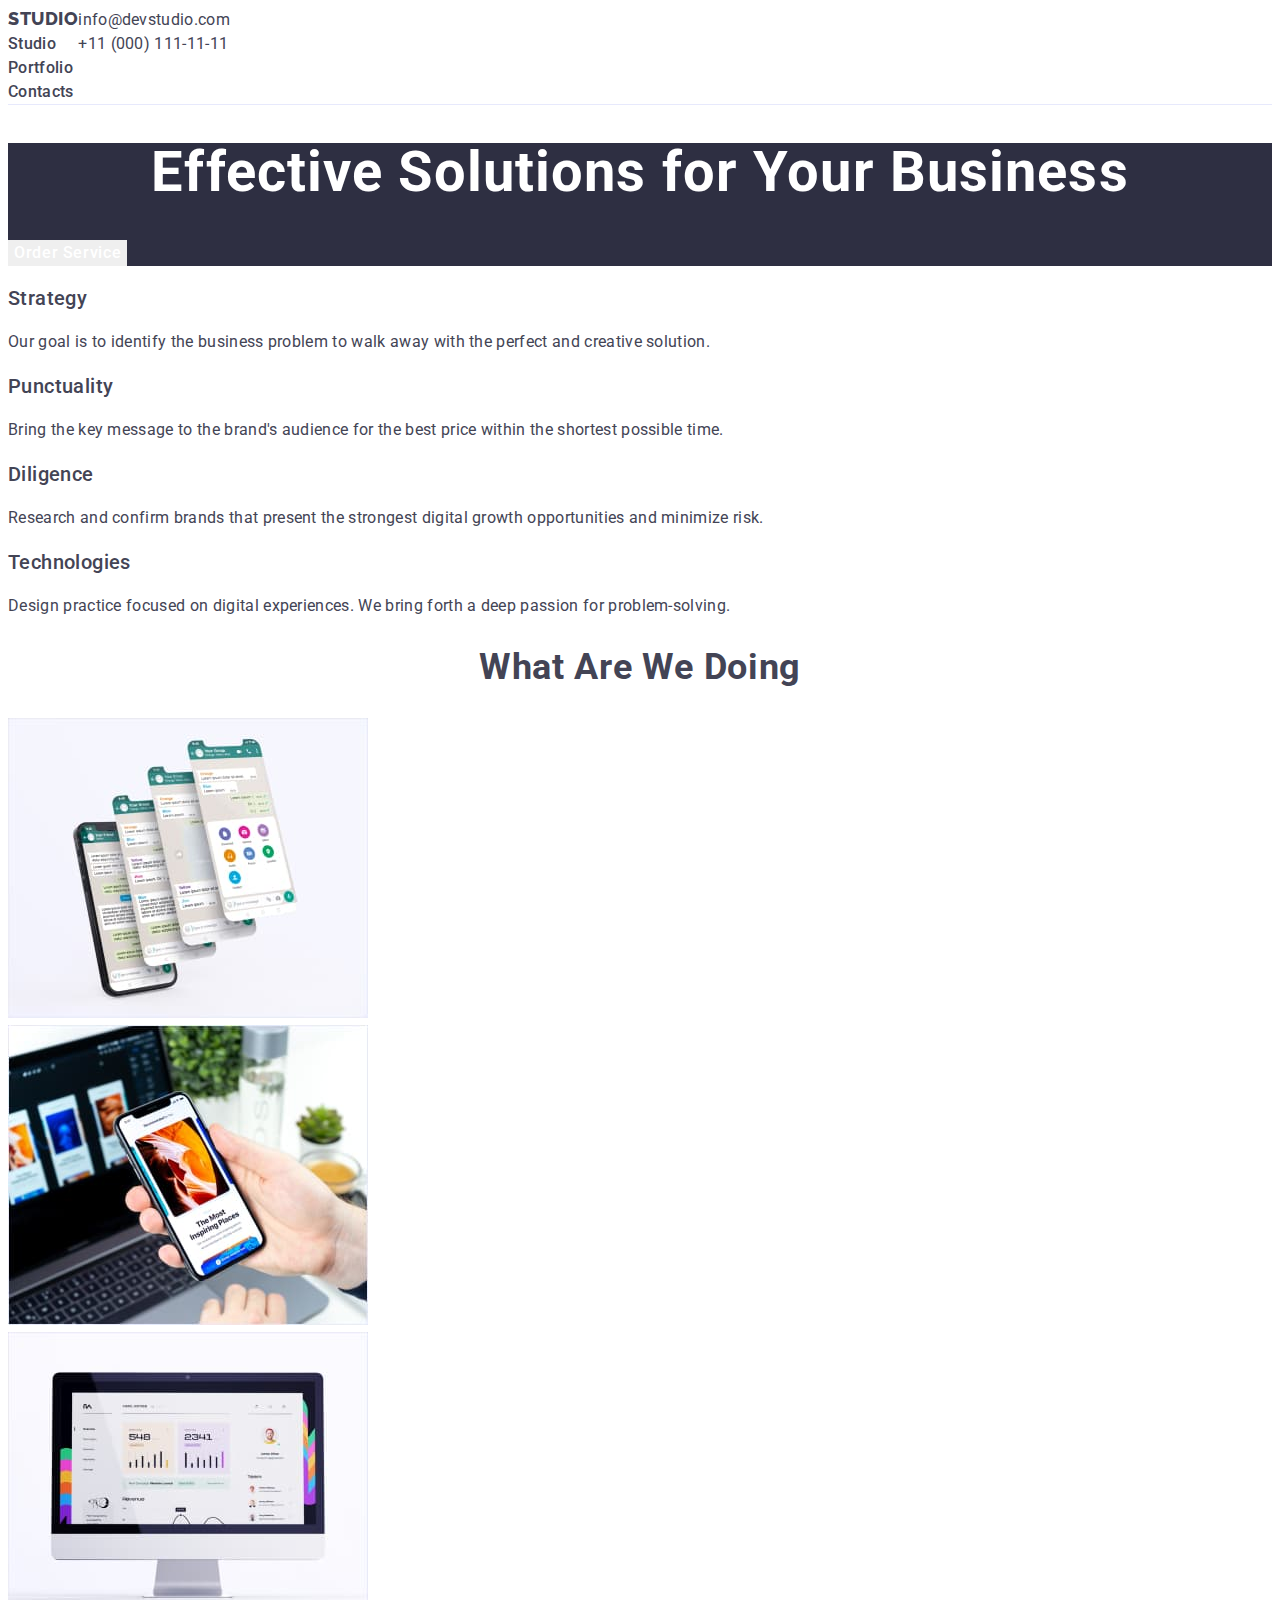
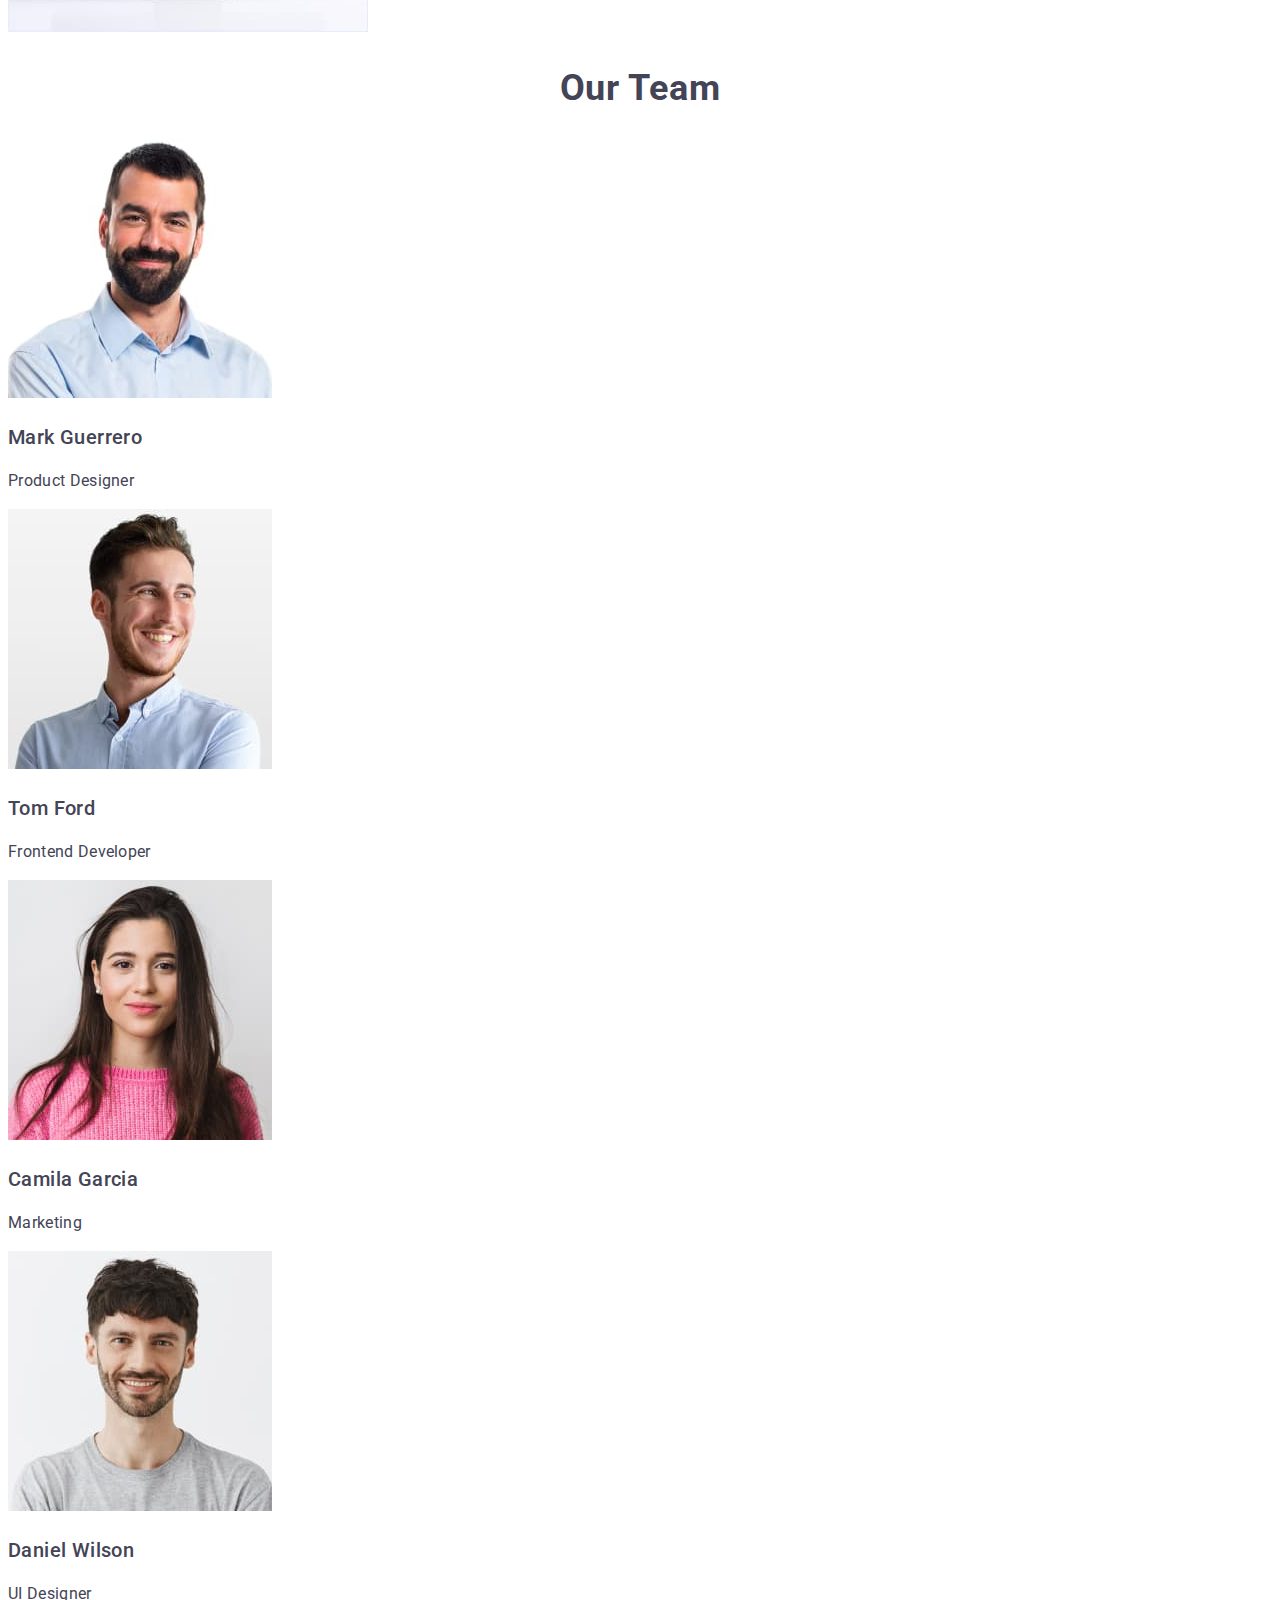
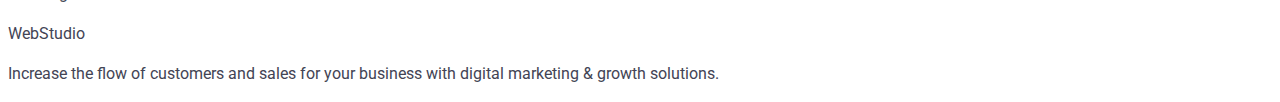
==== index.html @ 2e44ddbb "Update index.html" ====
<!DOCTYPE html>
<html lang="en">
<head>
    <meta charset="UTF-8">
    <meta http-equiv="X-UA-Compatible" content="IE=edge">
    <meta name="viewport" content="width=device-width, initial-scale=1.0">
    <title>Студія</title>
    <link rel="preconnect" href="https://fonts.googleapis.com">
    <link rel="preconnect" href="https://fonts.gstatic.com" crossorigin>
    <link href="https://fonts.googleapis.com/css2?family=Raleway:wght@800&display=swap" rel="stylesheet">
    <link href="https://fonts.googleapis.com/css2?family=Roboto:wght@400;500;700;900&display=swap" rel="stylesheet">
    <link rel="stylesheet" type="text/css" href="css/styles.css">
</head>
<body>
    <header>
        <nav>
            <a class="site-logotype link" href="./index.html">
                <span class="studio">Studio</span>
            </a>
            <ul class="list">
                <li>
                    <a class="menu-link link" href="./index.html">Studio</a>
                </li>
                <li>
                    <a class="menu-link link" href="./portfolio.html">Portfolio</a>
                </li>
                <li>
                    <a class="menu-link link" href="">Contacts</a>
                </li>
            </ul>
        </nav>
        <address class="address-menu">
            <ul class="list">
                <li>
                    <a class="address-link link" href="mailto:info@devstudio.com">info@devstudio.com</a>
                </li>
                <li>
                    <a class="address-link link" href="tel:+110001111111">+11 (000) 111-11-11</a>
                </li>
            </ul>
        </address>
    </header>
    <main>
        <section class="top-banner">
            <h1 class="banner-title">Effective Solutions for Your Business</h1>
            <button class="banner-btn" type="button">
                Order Service
            </button>
        </section>
        <section>
            <h2 class="hidden-title" hidden>features</h2>
            <ul class="list">
                <li>
                    <h3 class="main-title-h3">Strategy</h3>
                    <p class="main-p">Our goal is to identify the business
                        problem to walk away with the perfect and creative solution.</p>
                </li>
                <li>
                    <h3 class="main-title-h3">Punctuality</h3>
                    <p class="main-p">Bring the key message to the brand's audience for the best price
                        within the shortest possible time.</p>
                </li>
                <li>
                    <h3 class="main-title-h3">Diligence</h3>
                    <p class="main-p">Research and confirm brands that present the strongest digital growth
                        opportunities and minimize risk.</p>
                </li>
                <li>
                    <h3 class="main-title-h3">Technologies</h3>
                    <p class="main-p">Design practice focused on digital experiences.
                        We bring forth a deep passion for problem-solving.</p>
                </li>
            </ul>
        </section>
        <section>
            <h2 class="main-title">What are we doing</h2>
            <ul class="list">
                <li>
                    <img src="./images/rectangle.jpg" alt="Computer" width=360 height=300>
                </li>
                <li>
                    <img src="./images/rectangle2.jpg" alt="Mobiles" width=360 height=300>
                </li>
                <li>
                    <img src="./images/rectangle3.jpg" alt="Devices" width=360 height=300>
                </li>
            </ul>
        </section>
        <section>
            <h2 class="main-title">Our Team</h2>
            <ul class="list">
                <li>
                    <img alt="Team Member" src="./images/member.jpg" height=260 width=264>
                        <h3 class="main-title-h3">Mark Guerrero</h3>
                        <p class="main-p">Product Designer</p>
                </li>
                <li>
                    <img alt="Team Member" src="./images/member2.jpg" height=260 width=264>
                        <h3 class="main-title-h3">Tom Ford</h3>
                        <p class="main-p">Frontend Developer</p>
                </li>
                <li>
                    <img alt="Team Member" src="./images/member3.jpg" height=260 width=264>
                        <h3 class="main-title-h3">Camila Garcia</h3>
                        <p class="main-p">Marketing</p>
                </li>
                <li>
                    <img alt="Team Member" src="./images/member4.jpg" height=260 width=264>
                        <h3 class="main-title-h3">Daniel Wilson</h3>
                        <p class="main-p">UI Designer</p>
                </li>
            </ul>
        </section>
    </main>
    <footer>
        <a href="./index.html">WebStudio</a>
        <p>Increase the flow of customers and sales for your business with digital marketing & growth solutions.</p>
    </footer>
</body>
</html>
---- css/styles.css ----
body {
    font-family: 'Roboto', sans-serif;
    color: #434455;
    background: #fff;
    font-size: 16px;
    line-height: 24px;
}
:root {
    --s-logotype: #4d5ae5;
}
:studio {
    --s-studio: #2e2f42;
}
.site-logotype {
    font-family: "Raleway", sans-serif;
    font-weight: 800;
    font-size: 18px;
    line-height: 1.17;
    letter-spacing: 0.03em;
    text-transform: uppercase;
    color: var(--s-logotype);
}
.address-menu {
    font-style: normal;
}
.address-link {
    letter-spacing: 0.02em;
}
.menu-link {
    font-weight: 500;
    font-size: 16px;
    line-height: 1.5;
    letter-spacing: 0.02em;
}
.menu-link:hover,  
.menu-link:focus,
.link:hover,
.link:focus {
    color: #404bbf;
}
.link {
    text-decoration: none;
    color: var(--s-studio);
}
.list {
    list-style: none;
}
header {
    width: 100%;
    display: flex;
    border-bottom: 1px solid #E7E9FC;
}
button {
    cursor: pointer;
    border: none;
    line-height: 24px;
    font-size: 16px;
}
ul {
    list-style-type: none;
    padding: 0;
    margin: 0;
}
a {
    text-decoration: none;
    color: inherit;
}
/* Index page */
.top-banner {
    background: #2E2F42;
}
.banner-title {
    font-size: 56px;
    line-height: 1.07;
    text-align: center;
    letter-spacing: 0.02em;
    color: #ffffff;
}
.banner-btn {
    font-family: "Roboto", sans-serif;
    font-weight: 500;
    letter-spacing: 0.04em;
    color: #ffffff;
}
.main-title-h3 {
    font-weight: 500;
    font-size: 20px;
    line-height: 1.2;
    letter-spacing: 0.02em;
}
.main-p {
    letter-spacing: 0.02em;
}
.main-title {
    font-size: 36px;
    line-height: 1.11;
    text-align: center;
    letter-spacing: 0.02em;
    text-transform: capitalize;
}
/* Index page css end*/

/* Profile page */
.button-filter-list {
    margin: 96px 0 72px;
    display: flex;
    flex-direction: row;
    justify-content: center;
    align-items: center;
}
.button-filter-list > li > .btn-filter {
    color: #4D5AE5;
    background: #F4F4FD;
    padding: 12px 24px;
    font-weight: 500;
    text-align: center;
    border: 1px solid #E7E9FC;
    border-radius: 4px;
    margin-right: 24px;
    font-family: "Roboto", sans-serif;
    font-weight: 500;
    font-size: 16px;
    line-height: 1.5;
    letter-spacing: 0.04em;
    cursor: pointer;
}
.button-filter > li > .btn-filter:hover,
.button-filter> li > .btn-filter:focus {
    background: #404BBF;
    color: #fff;
}
p {
    color: #434455;
}
.work-list-title {
    font-size: 20px;
    font-weight: 500;
    line-height: 1.2;
    letter-spacing: 0.02em;
}
.work-list {
    display: flex;
    flex-direction: row;
    justify-content: center;
    align-items: center;
    flex-wrap: wrap;
}
.work-list > a {
    border: 1px solid #E7E9FC;
    margin-right: 24px;
    margin-bottom: 48px;
    padding-bottom: 32px;
}
.work-list > li > a > img {
    margin-bottom: 32px;
}
.work-list > li > a > .work-list-p {
    margin: 0;
    padding-left: 16px;
}
.work-list > li > a > .work-list-title {
    margin: 0 0 8px 0;
    padding-left: 16px;
}
.work-list-p {
    font-size: 16px;
    line-height: 1.5;
    letter-spacing: 0.02em;
}
/* Profile page css end */
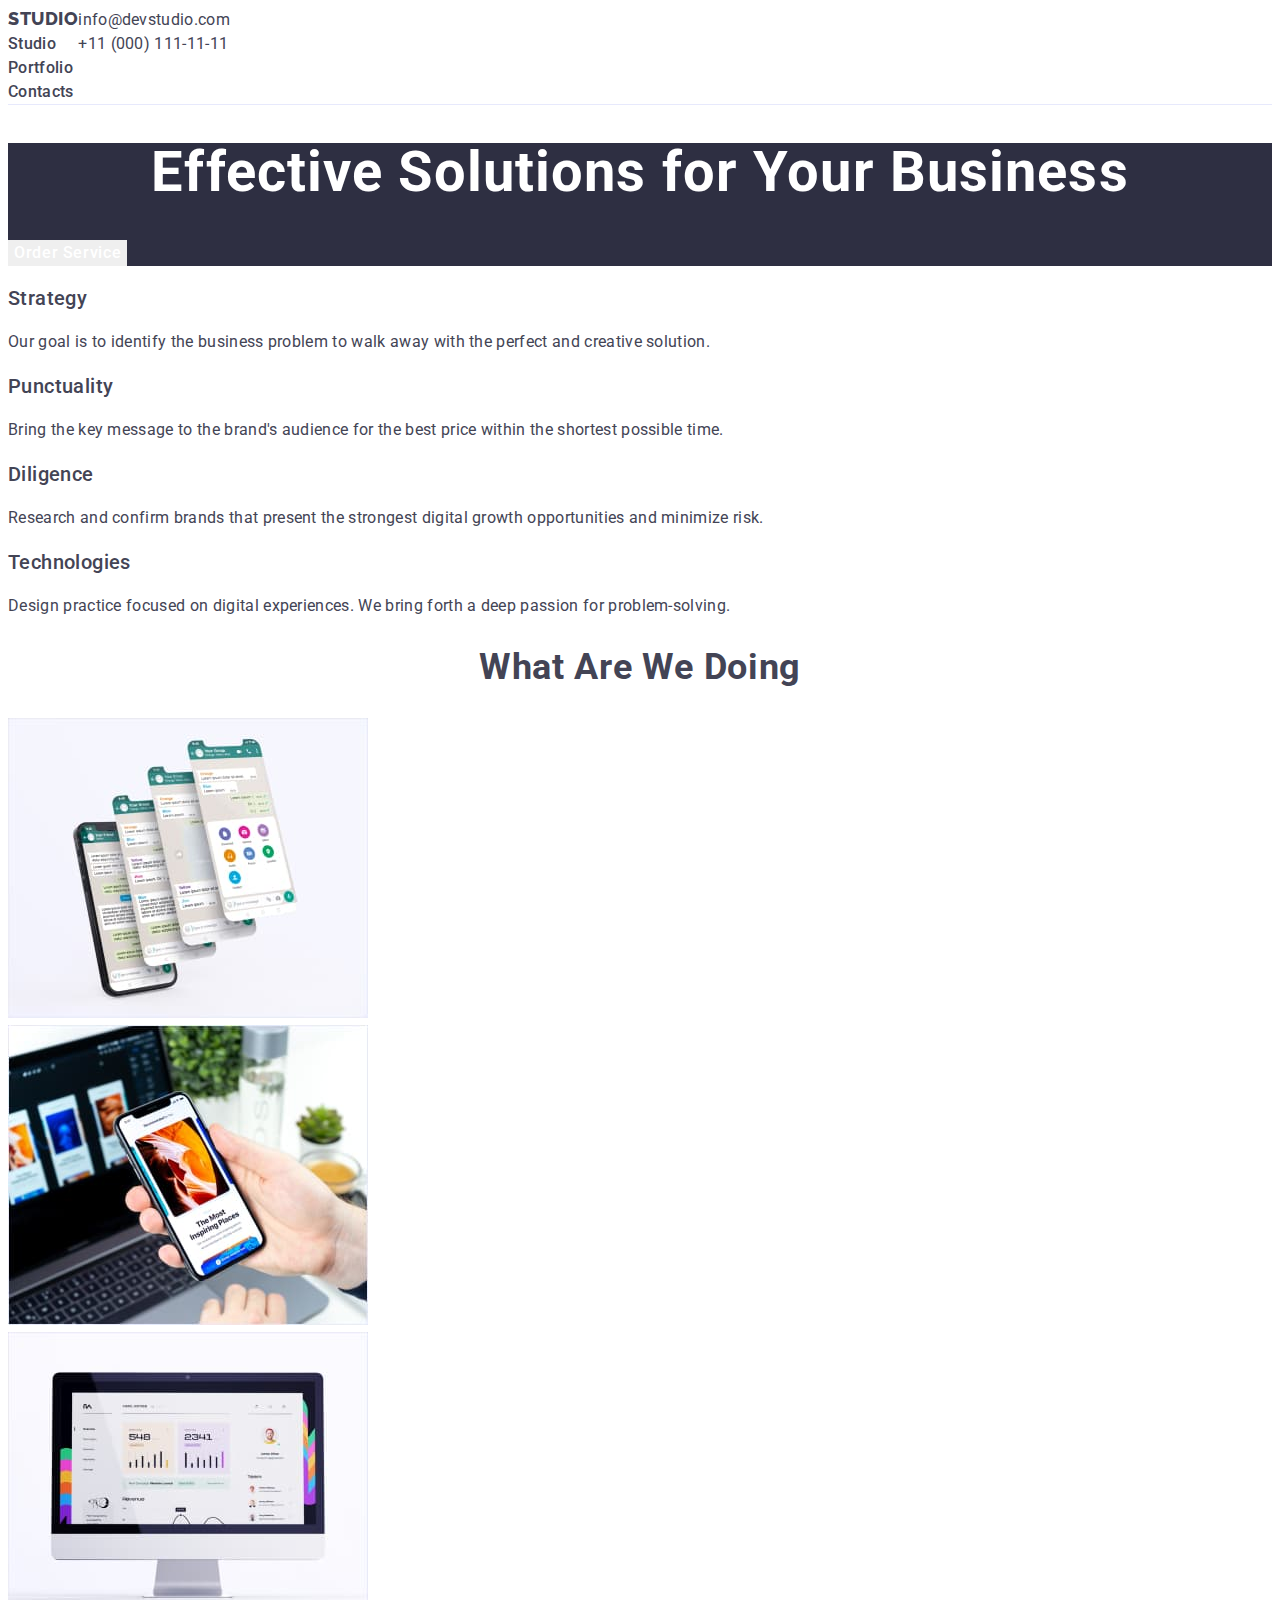
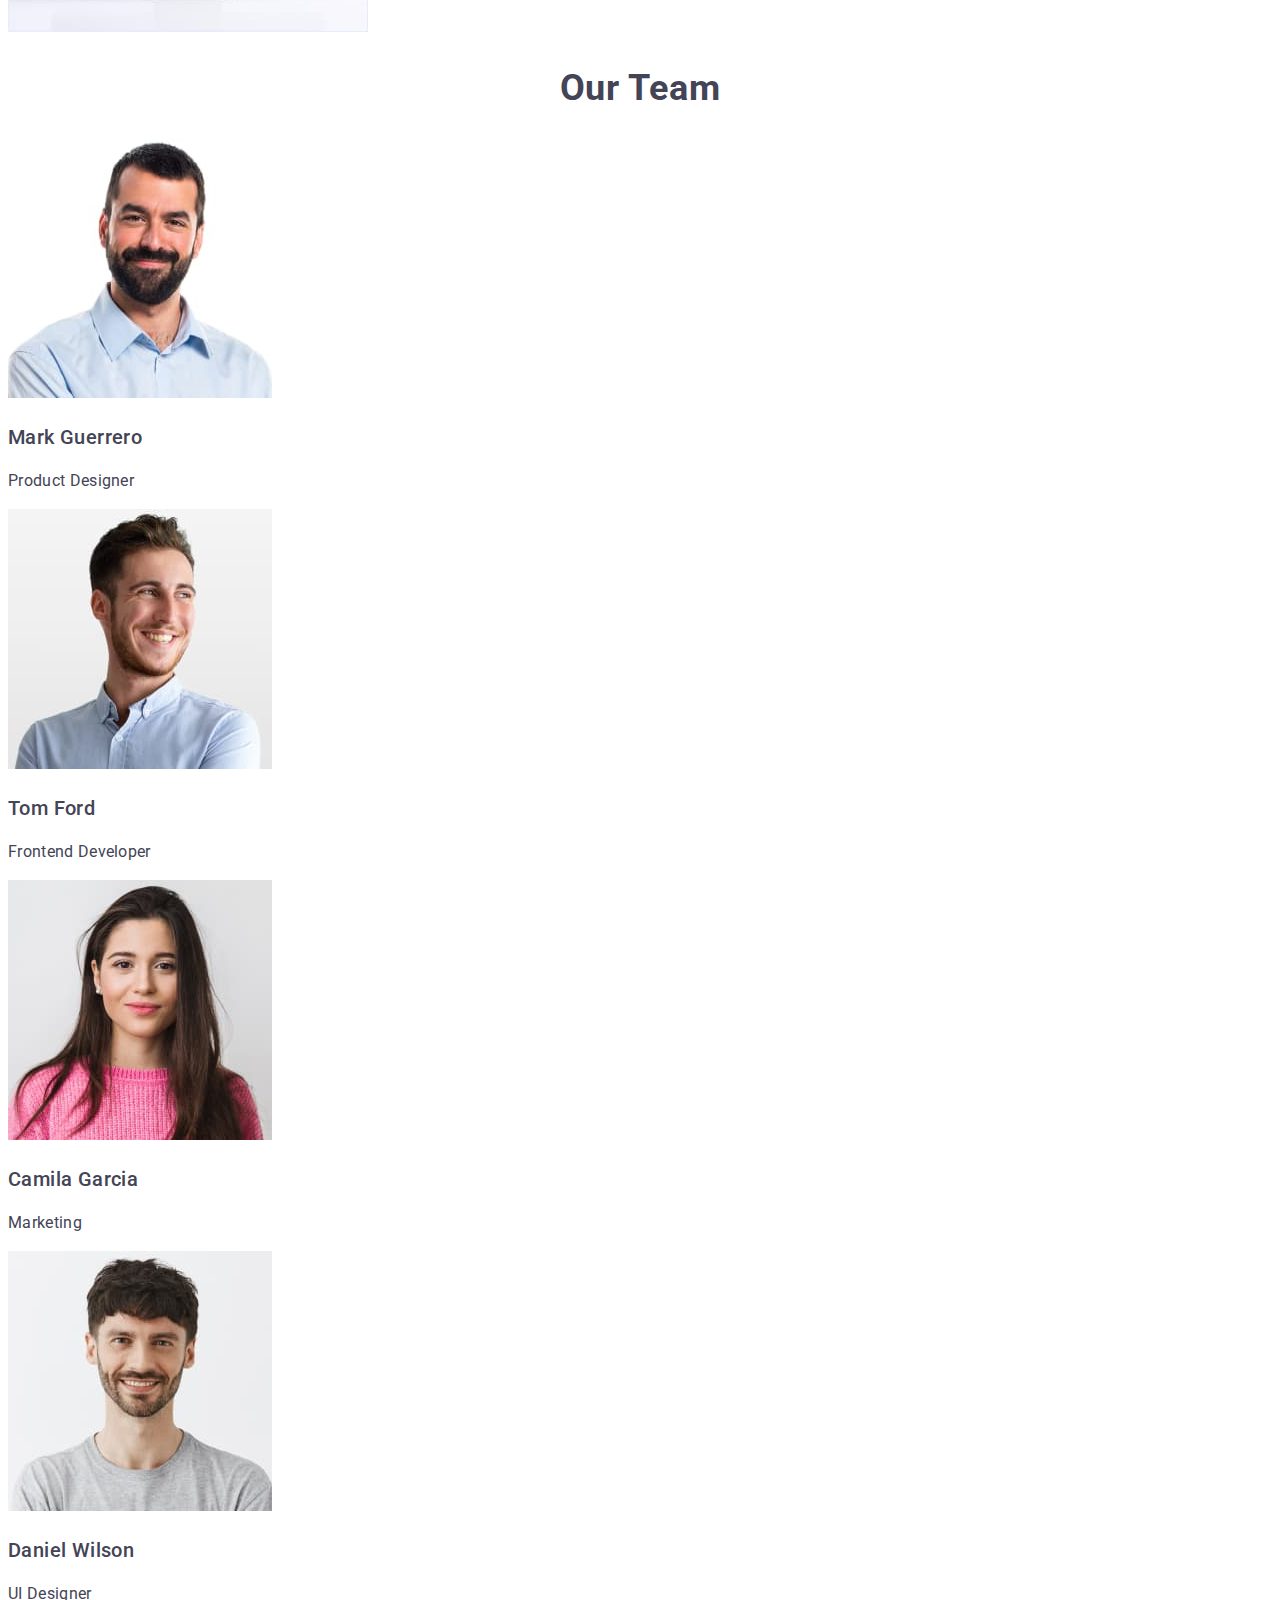
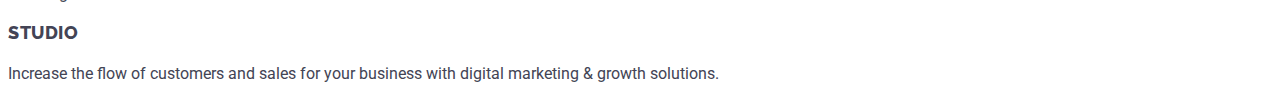
==== commit 58dead22: "footer" ====
--- a/index.html
+++ b/index.html
@@ -51,22 +51,22 @@
             <h2 class="hidden-title" hidden>features</h2>
             <ul class="list">
                 <li>
-                    <h3 class="main-title-h3">Strategy</h3>
+                    <h3 class="main-h">Strategy</h3>
                     <p class="main-p">Our goal is to identify the business
                         problem to walk away with the perfect and creative solution.</p>
                 </li>
                 <li>
-                    <h3 class="main-title-h3">Punctuality</h3>
+                    <h3 class="main-h">Punctuality</h3>
                     <p class="main-p">Bring the key message to the brand's audience for the best price
                         within the shortest possible time.</p>
                 </li>
                 <li>
-                    <h3 class="main-title-h3">Diligence</h3>
+                    <h3 class="main-h">Diligence</h3>
                     <p class="main-p">Research and confirm brands that present the strongest digital growth
                         opportunities and minimize risk.</p>
                 </li>
                 <li>
-                    <h3 class="main-title-h3">Technologies</h3>
+                    <h3 class="main-h">Technologies</h3>
                     <p class="main-p">Design practice focused on digital experiences.
                         We bring forth a deep passion for problem-solving.</p>
                 </li>
@@ -91,29 +91,31 @@
             <ul class="list">
                 <li>
                     <img alt="Team Member" src="./images/member.jpg" height=260 width=264>
-                        <h3 class="main-title-h3">Mark Guerrero</h3>
+                        <h3 class="main-h">Mark Guerrero</h3>
                         <p class="main-p">Product Designer</p>
                 </li>
                 <li>
                     <img alt="Team Member" src="./images/member2.jpg" height=260 width=264>
-                        <h3 class="main-title-h3">Tom Ford</h3>
+                        <h3 class="main-h">Tom Ford</h3>
                         <p class="main-p">Frontend Developer</p>
                 </li>
                 <li>
                     <img alt="Team Member" src="./images/member3.jpg" height=260 width=264>
-                        <h3 class="main-title-h3">Camila Garcia</h3>
+                        <h3 class="main-h">Camila Garcia</h3>
                         <p class="main-p">Marketing</p>
                 </li>
                 <li>
                     <img alt="Team Member" src="./images/member4.jpg" height=260 width=264>
-                        <h3 class="main-title-h3">Daniel Wilson</h3>
+                        <h3 class="main-h">Daniel Wilson</h3>
                         <p class="main-p">UI Designer</p>
                 </li>
             </ul>
         </section>
     </main>
-    <footer>
-        <a href="./index.html">WebStudio</a>
+    <footer class="footer">
+        <a class="site-logotype link" href="./index.html">
+            <span class="studio">Studio</span>
+        </a>
         <p>Increase the flow of customers and sales for your business with digital marketing & growth solutions.</p>
     </footer>
 </body>
--- a/css/styles.css
+++ b/css/styles.css
@@ -82,7 +82,7 @@
     letter-spacing: 0.04em;
     color: #ffffff;
 }
-.main-title-h3 {
+.main-h {
     font-weight: 500;
     font-size: 20px;
     line-height: 1.2;
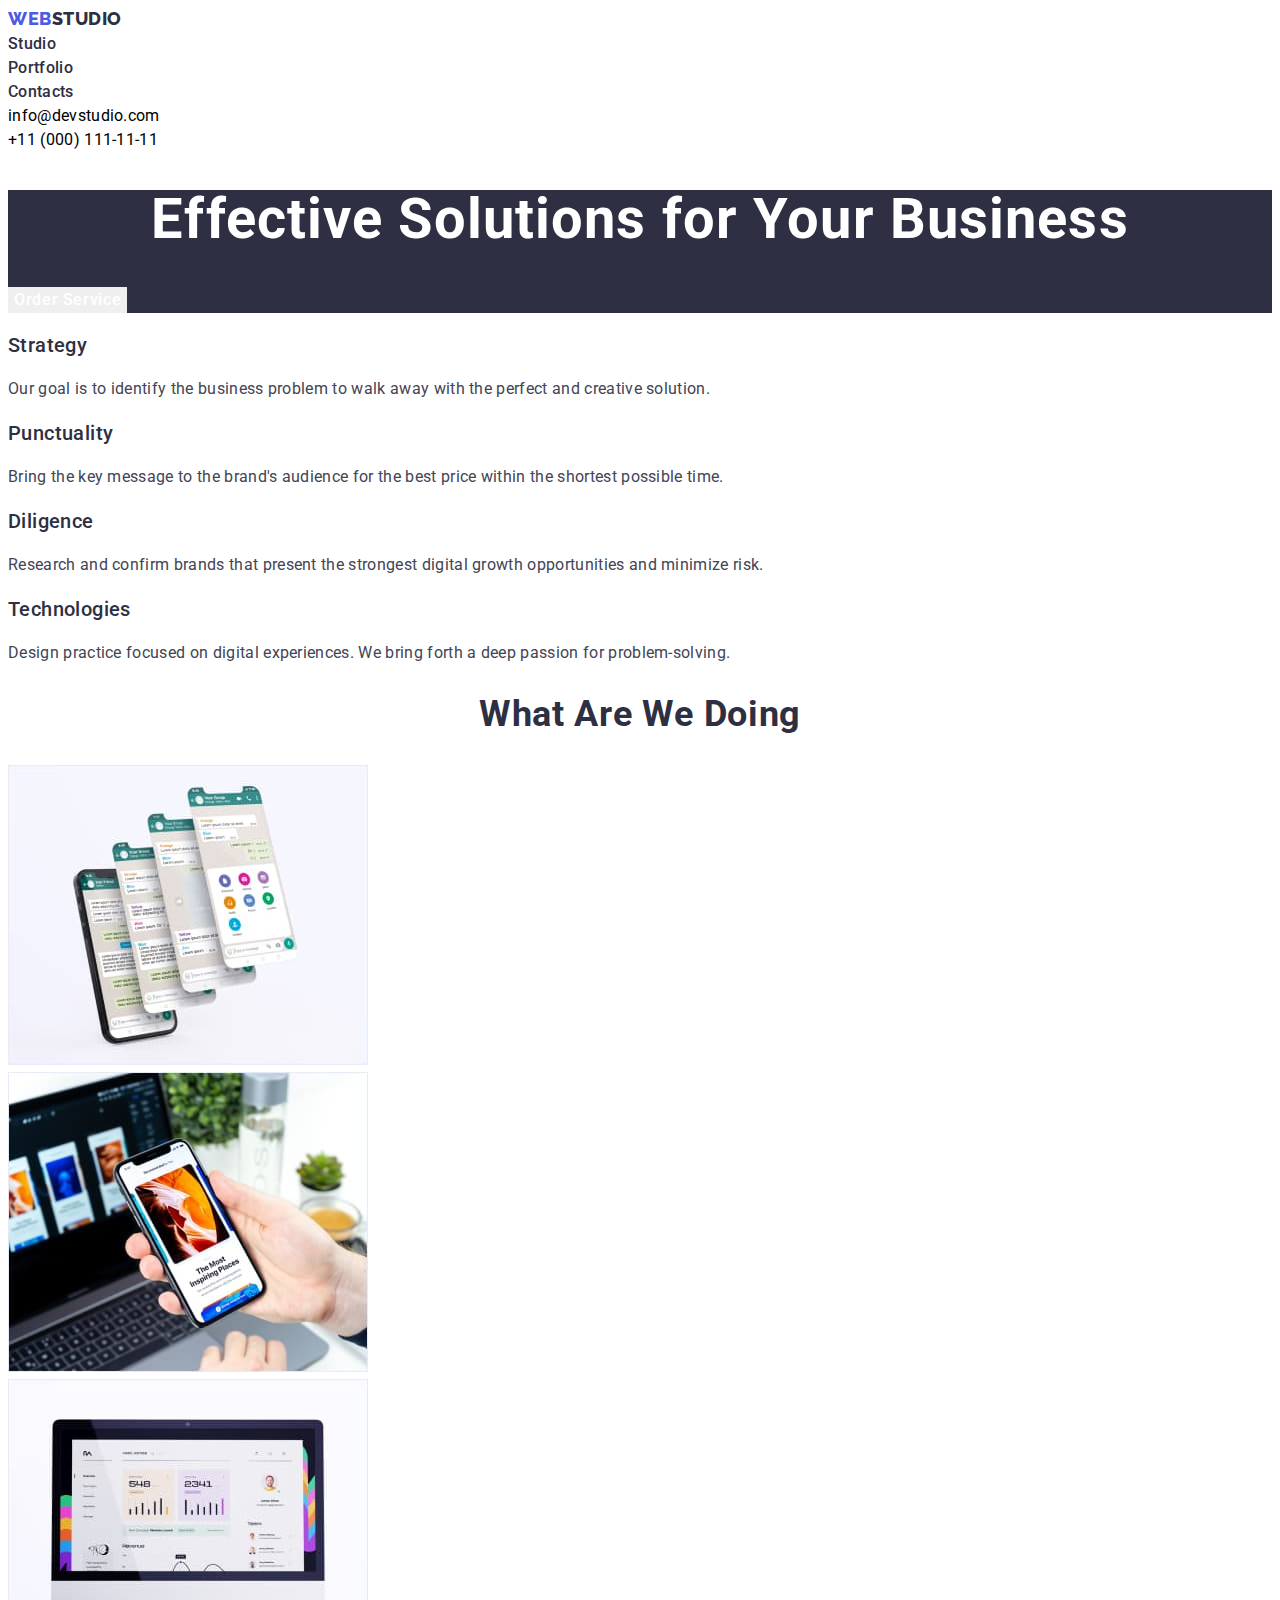
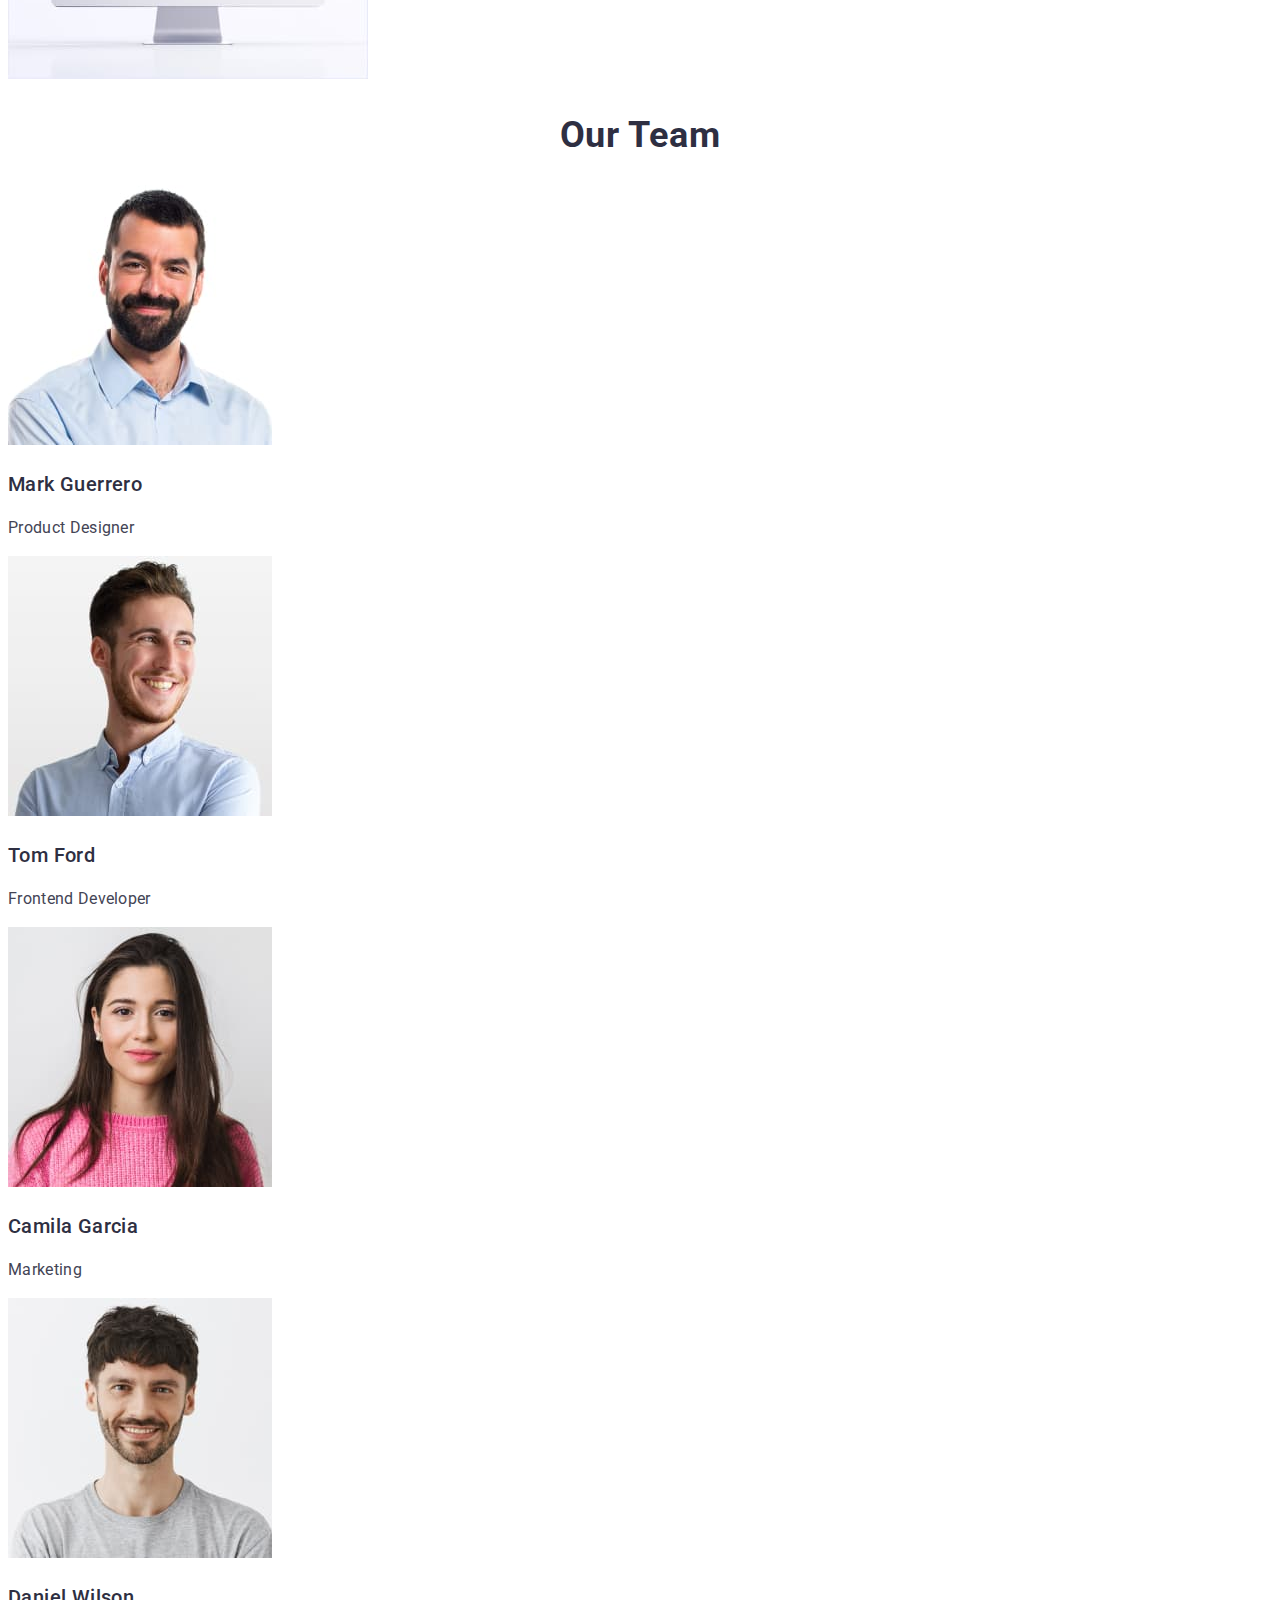
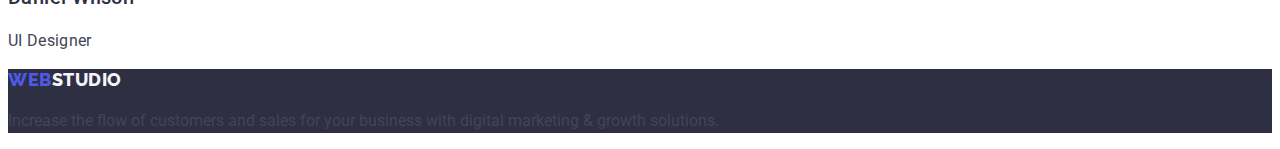
==== commit 07ed234f: "recap homework" ====
--- a/index.html
+++ b/index.html
@@ -5,17 +5,16 @@
     <meta http-equiv="X-UA-Compatible" content="IE=edge">
     <meta name="viewport" content="width=device-width, initial-scale=1.0">
     <title>Студія</title>
-    <link rel="preconnect" href="https://fonts.googleapis.com">
-    <link rel="preconnect" href="https://fonts.gstatic.com" crossorigin>
-    <link href="https://fonts.googleapis.com/css2?family=Raleway:wght@800&display=swap" rel="stylesheet">
-    <link href="https://fonts.googleapis.com/css2?family=Roboto:wght@400;500;700;900&display=swap" rel="stylesheet">
-    <link rel="stylesheet" type="text/css" href="css/styles.css">
+<link rel="preconnect" href="https://fonts.googleapis.com">
+<link rel="preconnect" href="https://fonts.gstatic.com" crossorigin>
+<link href="https://fonts.googleapis.com/css2?family=Raleway:wght@800&family=Roboto:wght@400;500;700;900&display=swap" rel="stylesheet">
+<link rel="stylesheet" type="text/css" href="css/styles.css">
 </head>
 <body>
     <header>
         <nav>
             <a class="site-logotype link" href="./index.html">
-                <span class="studio">Studio</span>
+                Web<span class="studio">Studio</span>
             </a>
             <ul class="list">
                 <li>
@@ -114,7 +113,7 @@
     </main>
     <footer class="footer">
         <a class="site-logotype link" href="./index.html">
-            <span class="studio">Studio</span>
+            Web<span class="studio">Studio</span>
         </a>
         <p>Increase the flow of customers and sales for your business with digital marketing & growth solutions.</p>
     </footer>
--- a/css/styles.css
+++ b/css/styles.css
@@ -1,15 +1,13 @@
+:root {
+    --main-font-color: #2e2f42;
+    --second-color: #4d5ae5;
+}
 body {
     font-family: 'Roboto', sans-serif;
-    color: #434455;
+    /* color: #434455; */
     background: #fff;
     font-size: 16px;
-    line-height: 24px;
-}
-:root {
-    --s-logotype: #4d5ae5;
-}
-:studio {
-    --s-studio: #2e2f42;
+    line-height: 1.5;
 }
 .site-logotype {
     font-family: "Raleway", sans-serif;
@@ -18,7 +16,10 @@
     line-height: 1.17;
     letter-spacing: 0.03em;
     text-transform: uppercase;
-    color: var(--s-logotype);
+    color: var(--second-color);
+}
+.studio {
+    color: var(--main-font-color);
 }
 .address-menu {
     font-style: normal;
@@ -31,6 +32,7 @@
     font-size: 16px;
     line-height: 1.5;
     letter-spacing: 0.02em;
+    color: var(--main-font-color);
 }
 .menu-link:hover,  
 .menu-link:focus,
@@ -40,20 +42,20 @@
 }
 .link {
     text-decoration: none;
-    color: var(--s-studio);
 }
 .list {
     list-style: none;
 }
-header {
-    width: 100%;
-    display: flex;
-    border-bottom: 1px solid #E7E9FC;
+.footer {
+    background-color: var(--main-font-color);
+}
+.footer > a > span {
+    color: #f4f4fd;
 }
 button {
     cursor: pointer;
     border: none;
-    line-height: 24px;
+    line-height: 1.5;
     font-size: 16px;
 }
 ul {
@@ -87,6 +89,7 @@
     font-size: 20px;
     line-height: 1.2;
     letter-spacing: 0.02em;
+    color: var(--main-font-color);
 }
 .main-p {
     letter-spacing: 0.02em;
@@ -97,6 +100,7 @@
     text-align: center;
     letter-spacing: 0.02em;
     text-transform: capitalize;
+    color: var(--main-font-color);
 }
 /* Index page css end*/
 
@@ -137,6 +141,7 @@
     font-weight: 500;
     line-height: 1.2;
     letter-spacing: 0.02em;
+    color: var(--main-font-color);
 }
 .work-list {
     display: flex;
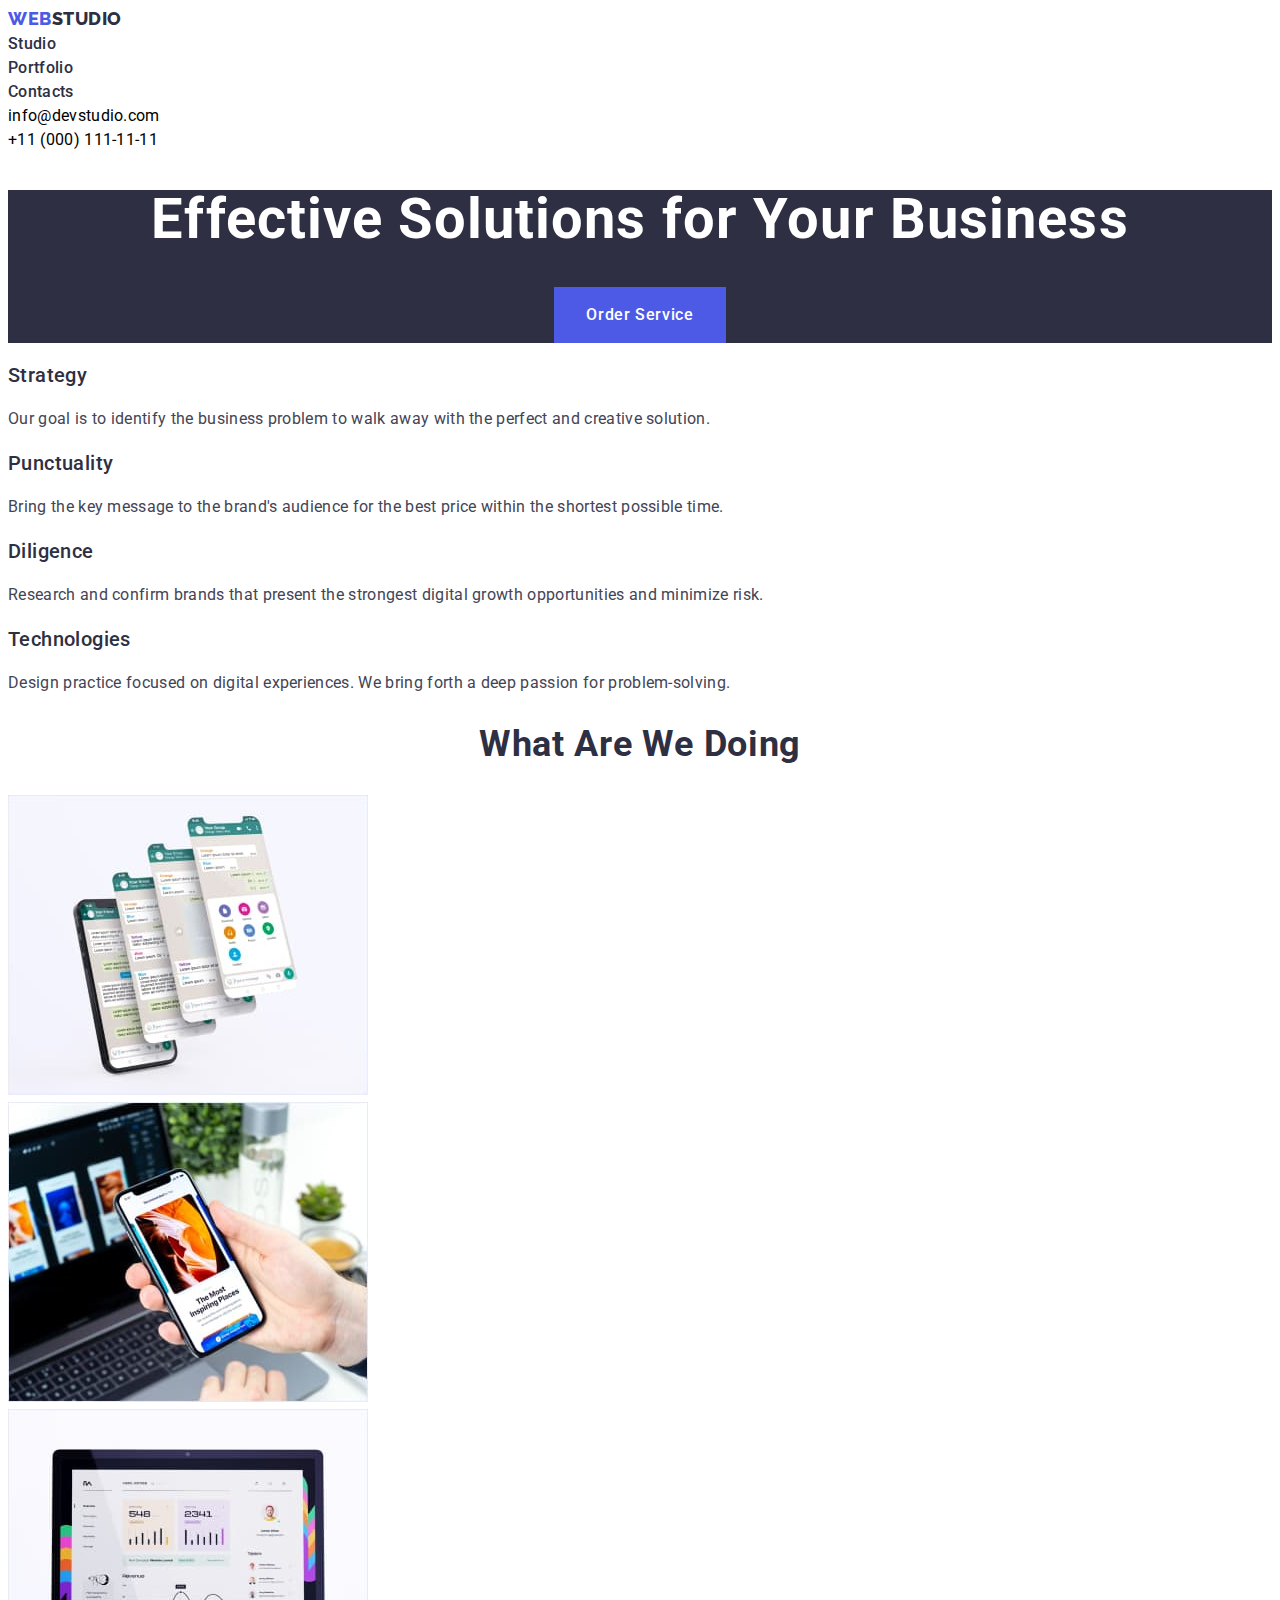
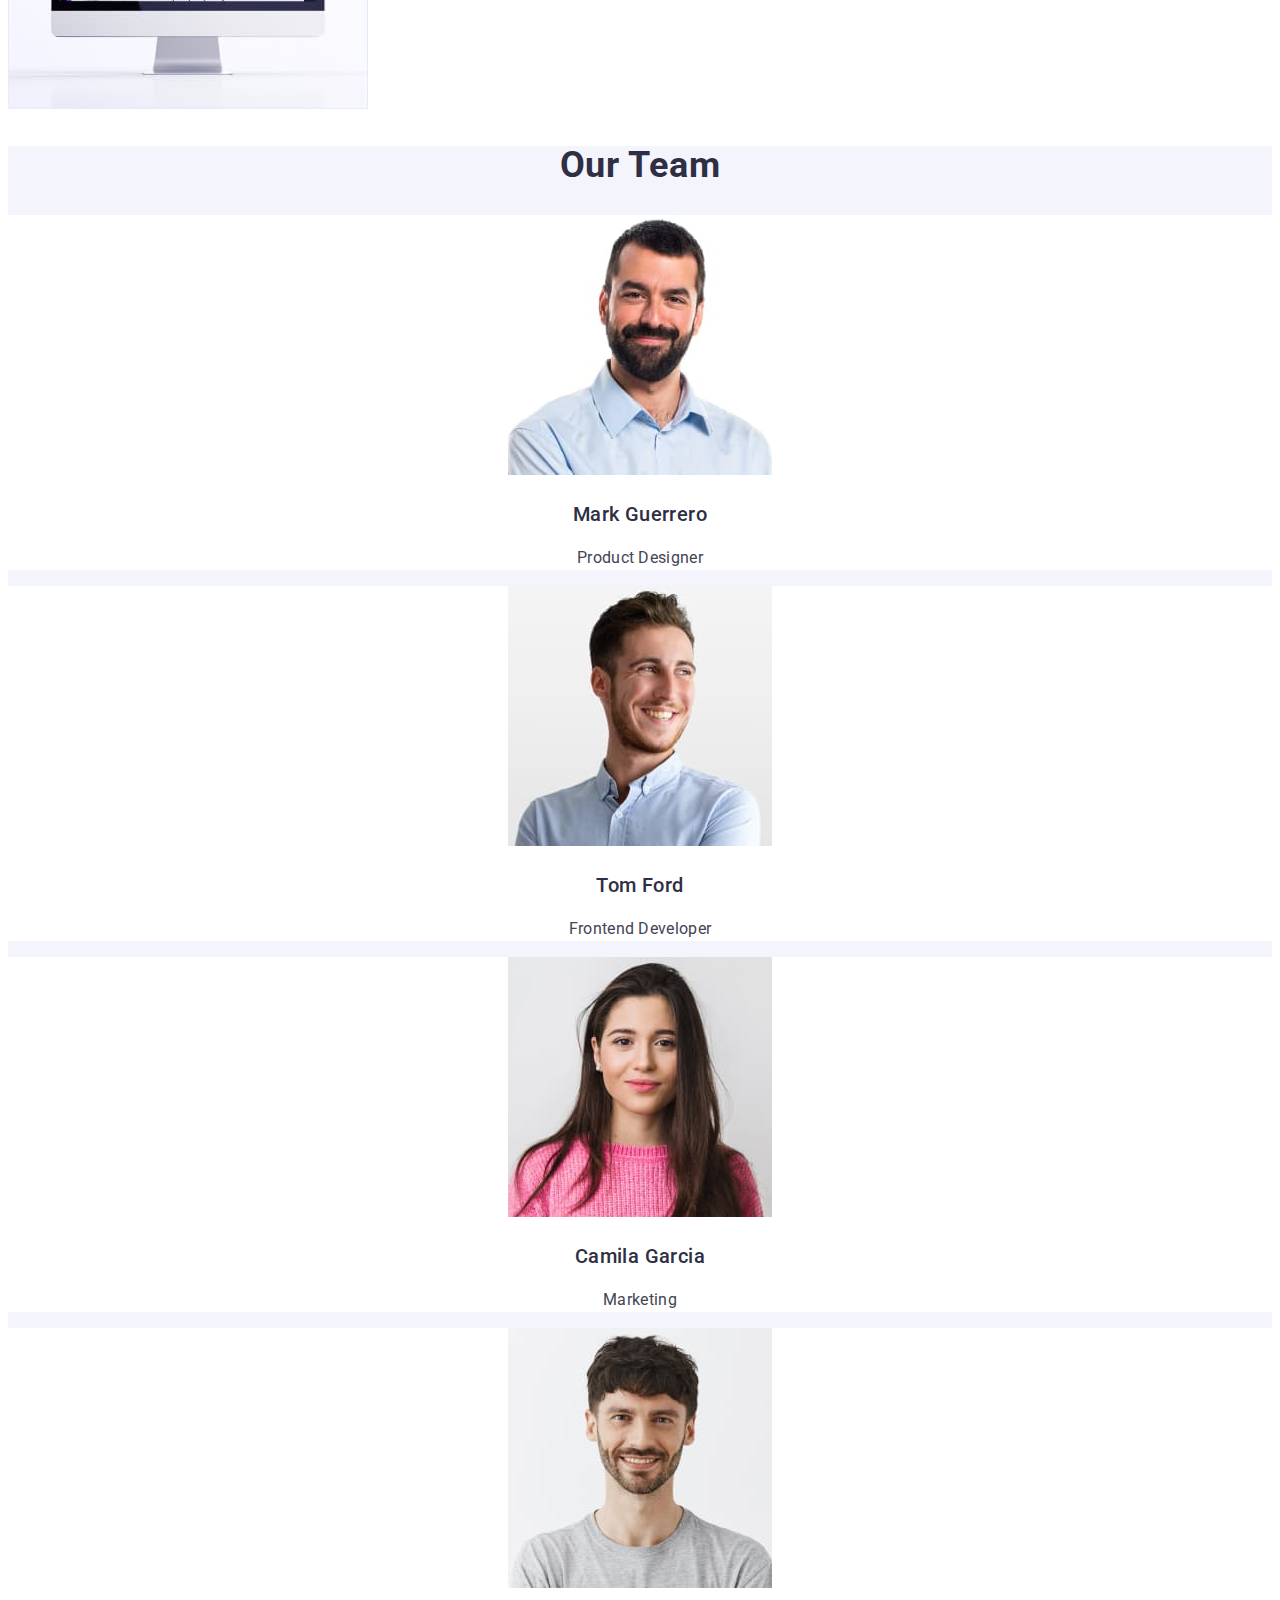
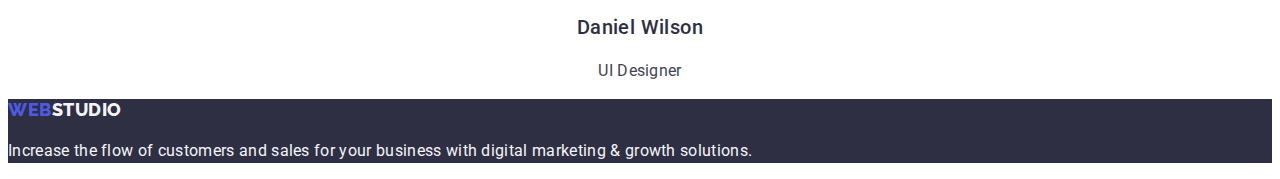
==== commit 796cd6bc: "recap" ====
--- a/index.html
+++ b/index.html
@@ -85,7 +85,7 @@
                 </li>
             </ul>
         </section>
-        <section>
+        <section class="our-team">
             <h2 class="main-title">Our Team</h2>
             <ul class="list">
                 <li>
--- a/css/styles.css
+++ b/css/styles.css
@@ -52,6 +52,10 @@
 .footer > a > span {
     color: #f4f4fd;
 }
+.footer > p {
+    color: #F4F4FD;
+    letter-spacing: 0.02em;
+}
 button {
     cursor: pointer;
     border: none;
@@ -70,6 +74,7 @@
 /* Index page */
 .top-banner {
     background: #2E2F42;
+    text-align: center;
 }
 .banner-title {
     font-size: 56px;
@@ -83,6 +88,8 @@
     font-weight: 500;
     letter-spacing: 0.04em;
     color: #ffffff;
+    background: var(--second-color);
+    padding: 16px 32px;
 }
 .main-h {
     font-weight: 500;
@@ -101,6 +108,13 @@
     letter-spacing: 0.02em;
     text-transform: capitalize;
     color: var(--main-font-color);
+}
+.our-team {
+    text-align: center;
+    background: #F4F4FD;
+}
+.our-team > ul > li {
+    background: #fff;
 }
 /* Index page css end*/
 
@@ -128,8 +142,8 @@
     letter-spacing: 0.04em;
     cursor: pointer;
 }
-.button-filter > li > .btn-filter:hover,
-.button-filter> li > .btn-filter:focus {
+.button-filter-list > li > .btn-filter:hover,
+.button-filter-list > li > .btn-filter:focus {
     background: #404BBF;
     color: #fff;
 }
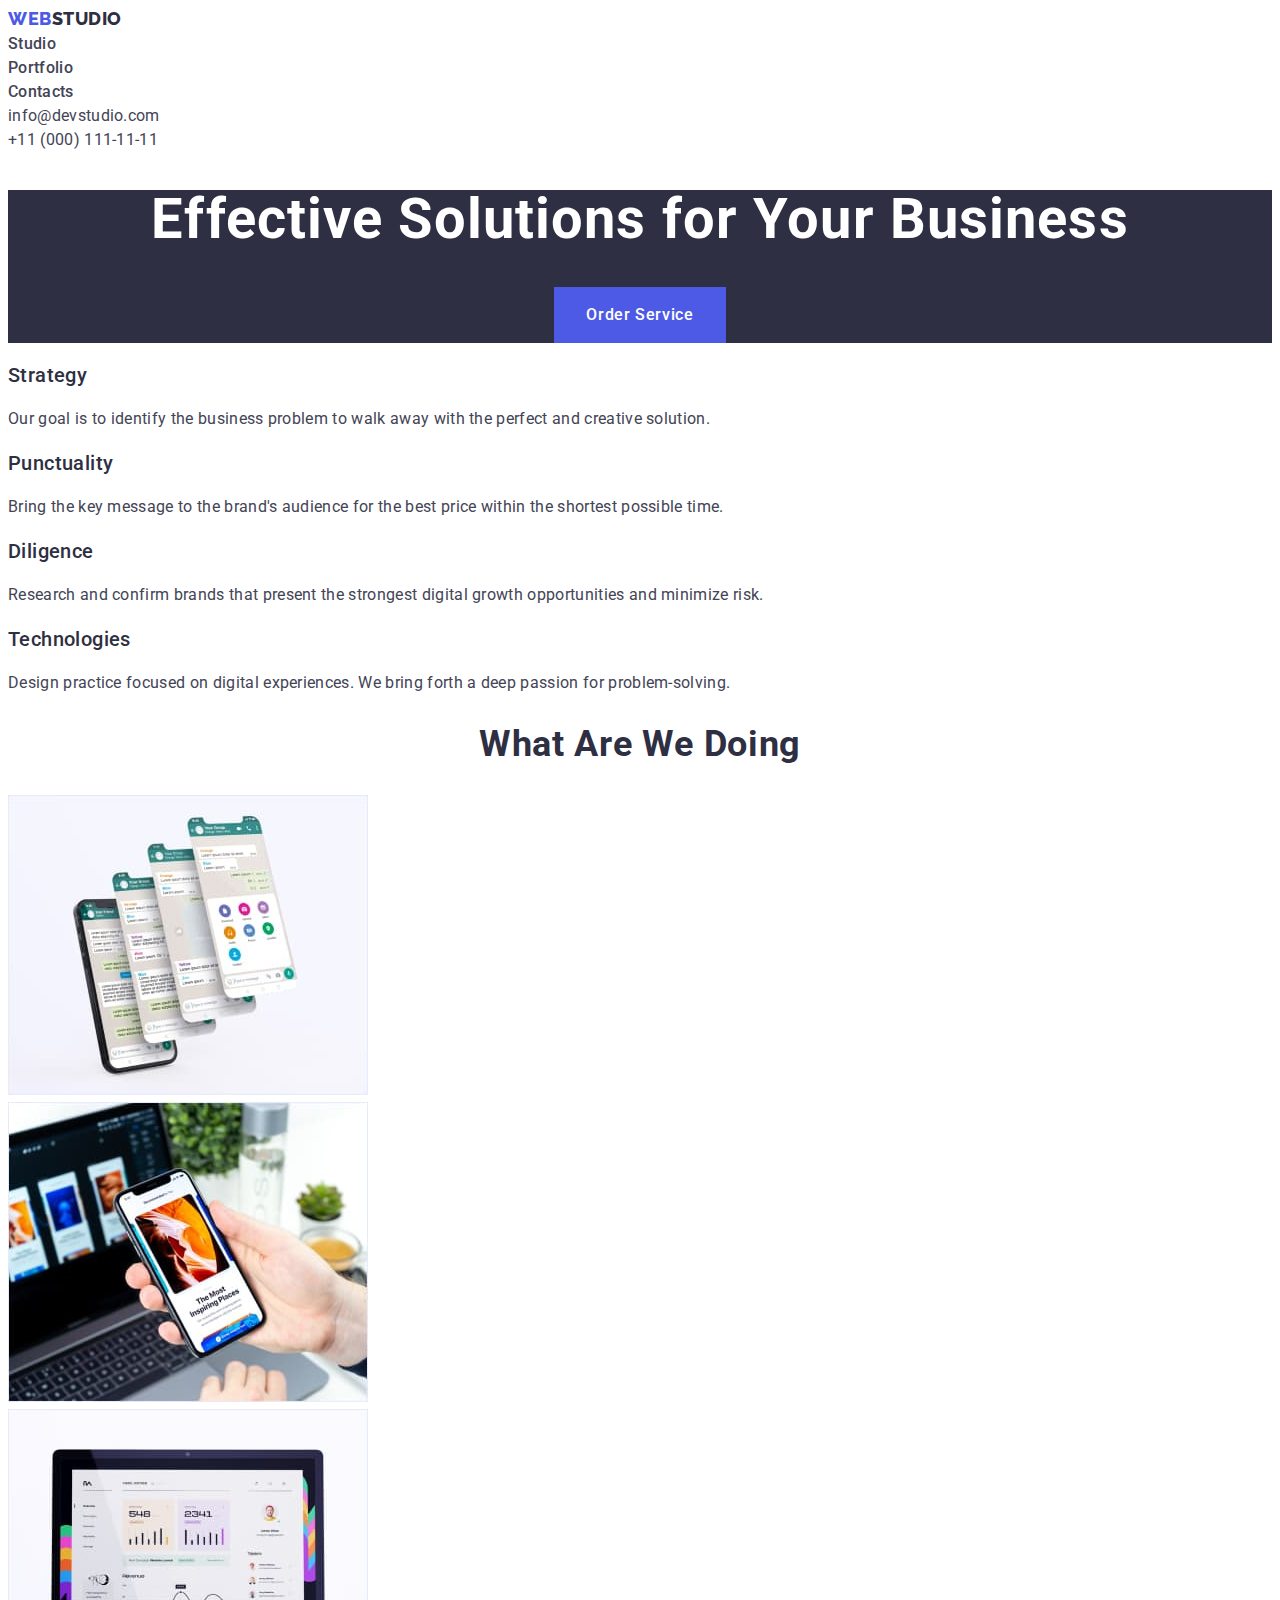
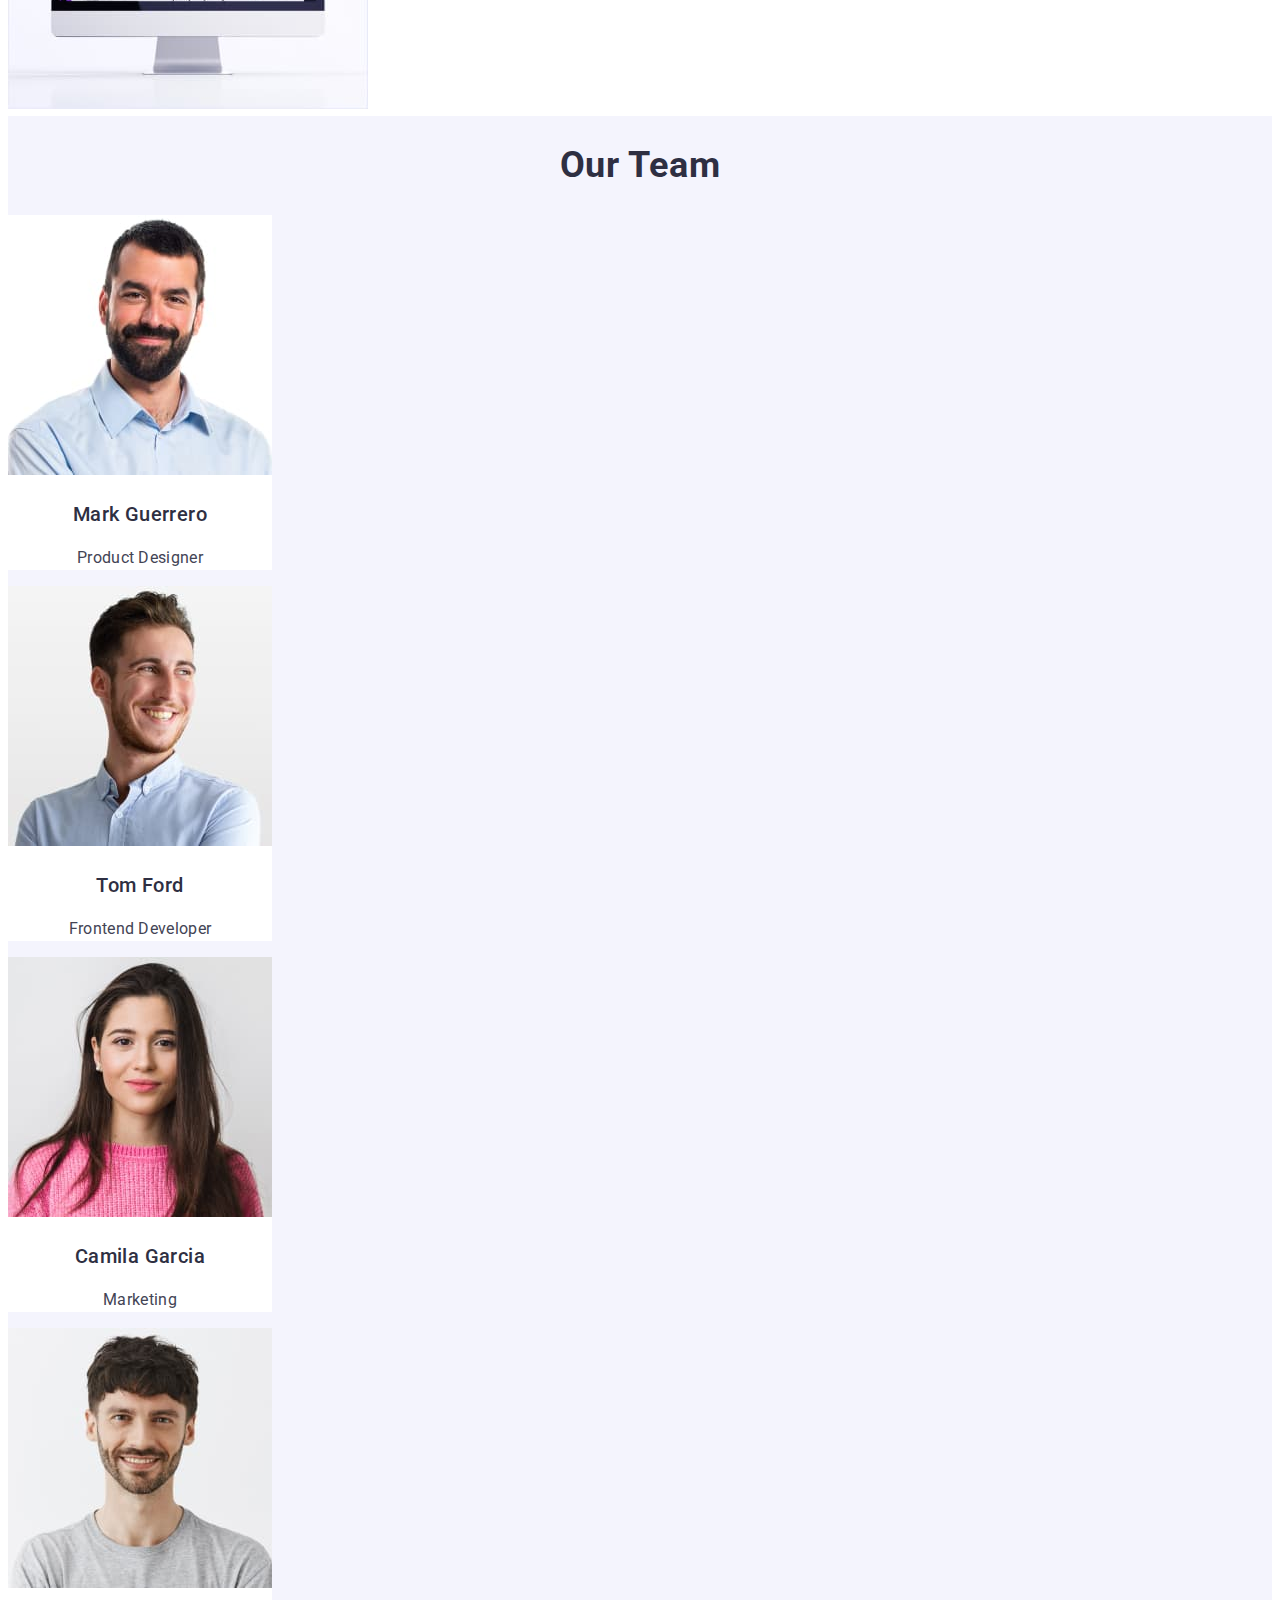
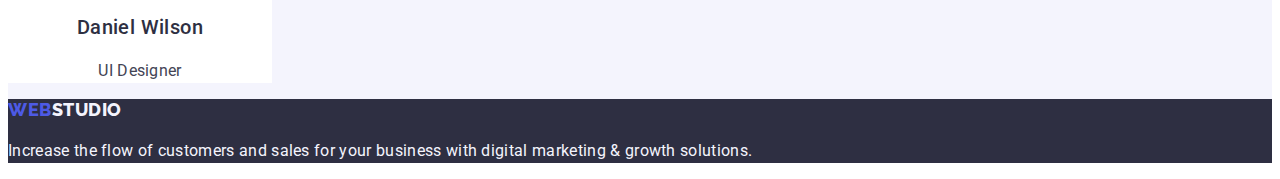
==== commit 92459c71: "recap" ====
--- a/index.html
+++ b/index.html
@@ -18,7 +18,7 @@
             </a>
             <ul class="list">
                 <li>
-                    <a class="menu-link link" href="./index.html">Studio</a>
+                    <a class="menu-link link first-link" href="./index.html">Studio</a>
                 </li>
                 <li>
                     <a class="menu-link link" href="./portfolio.html">Portfolio</a>
--- a/css/styles.css
+++ b/css/styles.css
@@ -1,13 +1,17 @@
 :root {
     --main-font-color: #2e2f42;
     --second-color: #4d5ae5;
+    --body-font-color: #434455;
 }
 body {
     font-family: 'Roboto', sans-serif;
-    /* color: #434455; */
+    color: var(--body-font-color);
     background: #fff;
     font-size: 16px;
     line-height: 1.5;
+}
+.first-link {
+    color: var(--second-color);
 }
 .site-logotype {
     font-family: "Raleway", sans-serif;
@@ -32,7 +36,7 @@
     font-size: 16px;
     line-height: 1.5;
     letter-spacing: 0.02em;
-    color: var(--main-font-color);
+    color: var(--body-font-color);
 }
 .menu-link:hover,  
 .menu-link:focus,
@@ -108,13 +112,16 @@
     letter-spacing: 0.02em;
     text-transform: capitalize;
     color: var(--main-font-color);
+    width: 100%;
 }
 .our-team {
-    text-align: center;
     background: #F4F4FD;
+    display: flex;
+    flex-wrap: wrap;
 }
 .our-team > ul > li {
     background: #fff;
+    text-align: center;
 }
 /* Index page css end*/
 
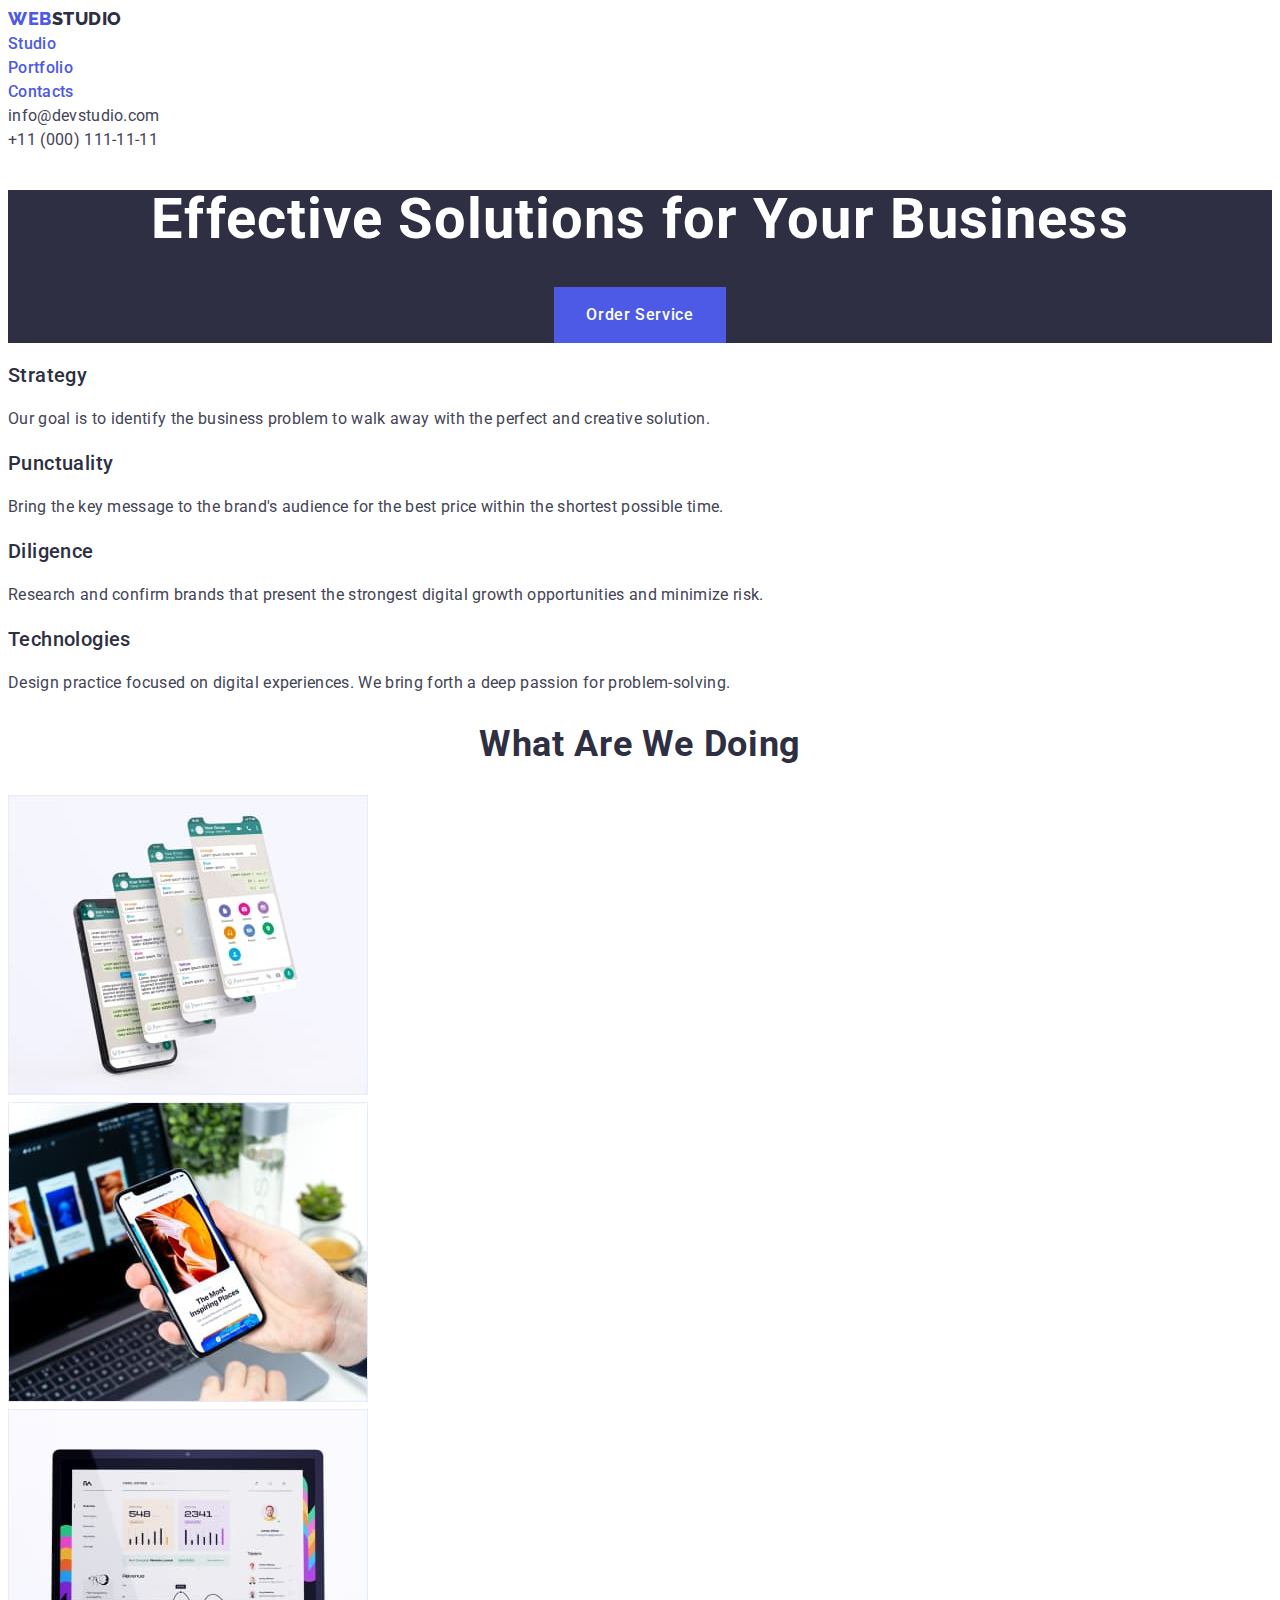
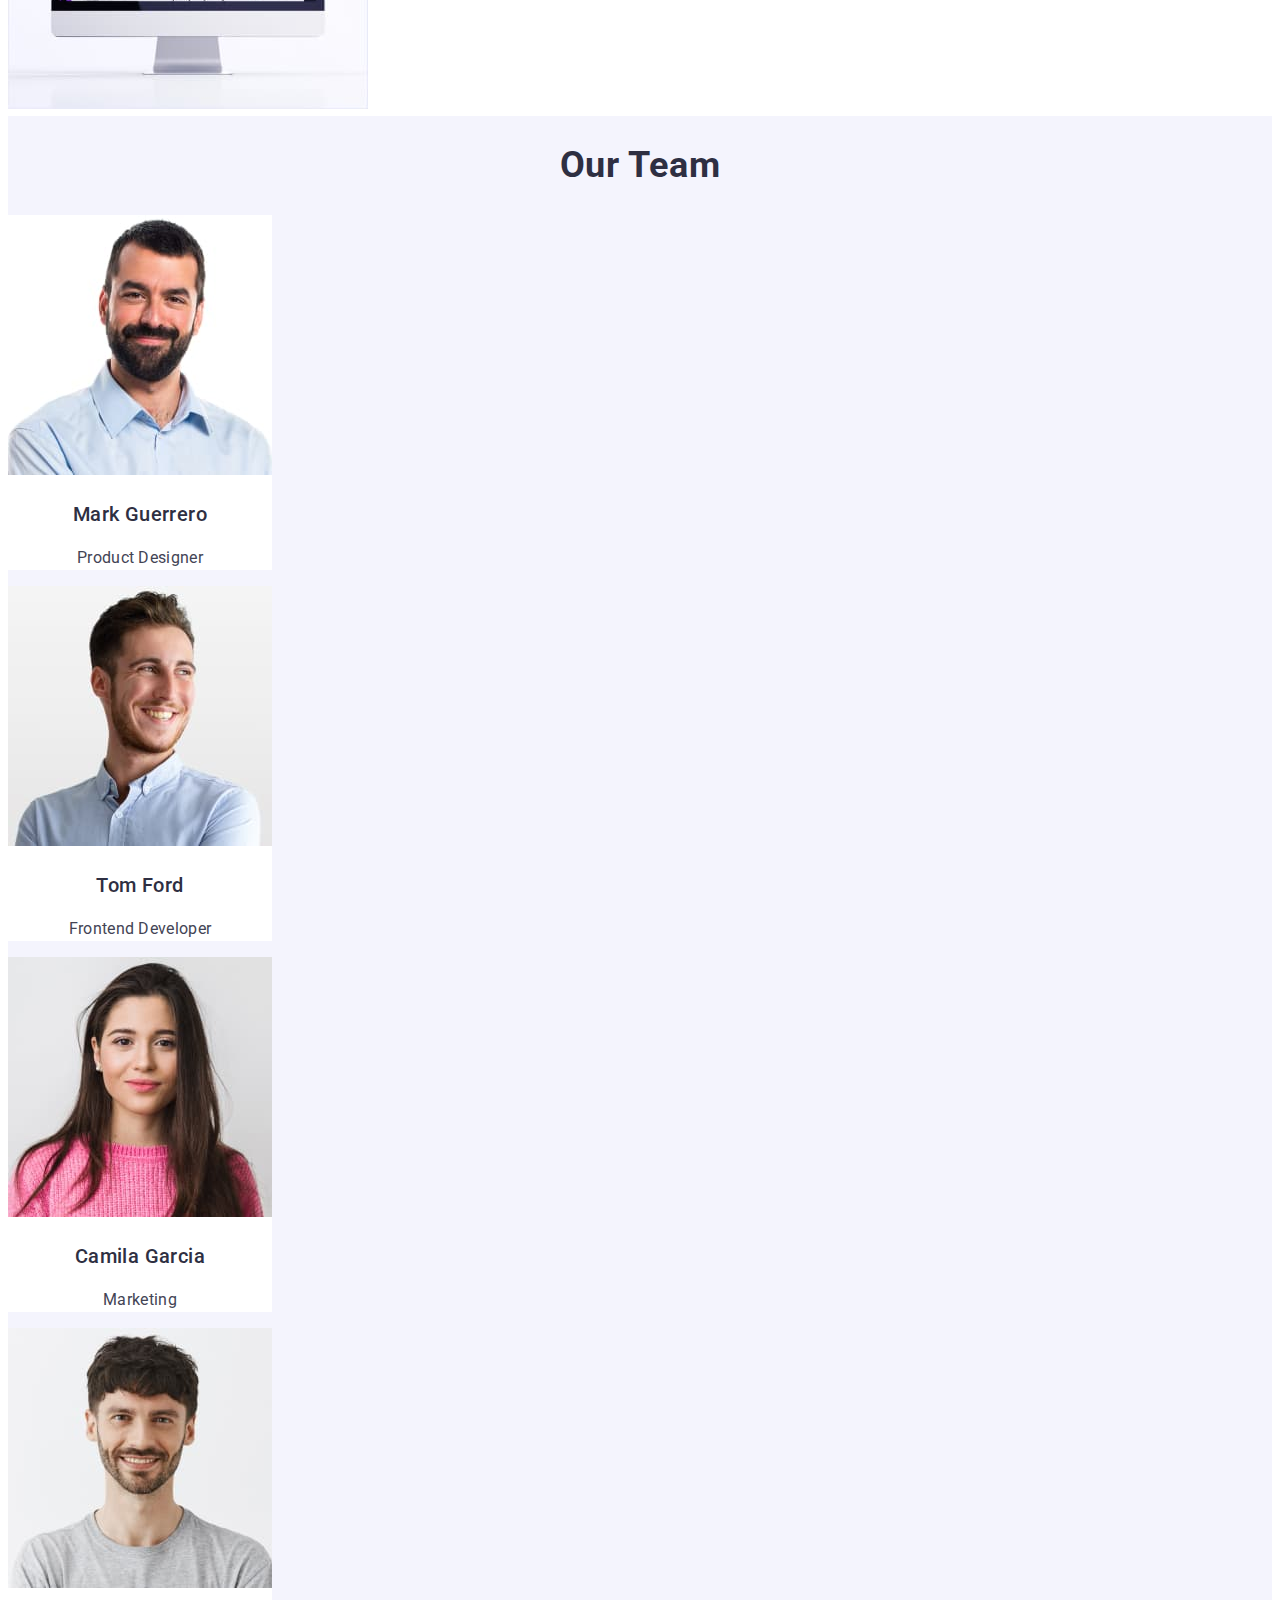
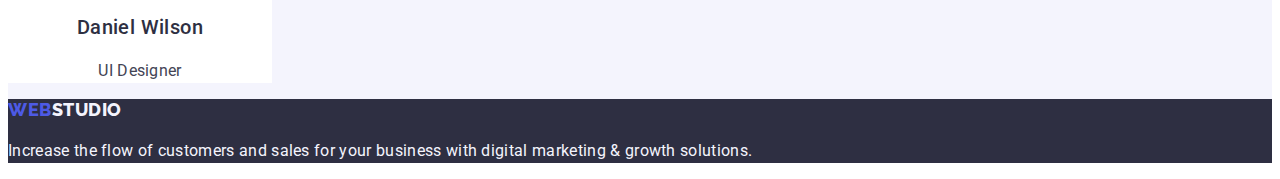
==== commit 5ecfd94a: "recap" ====
--- a/index.html
+++ b/index.html
@@ -18,7 +18,7 @@
             </a>
             <ul class="list">
                 <li>
-                    <a class="menu-link link first-link" href="./index.html">Studio</a>
+                    <a class="menu-link link" href="./index.html">Studio</a>
                 </li>
                 <li>
                     <a class="menu-link link" href="./portfolio.html">Portfolio</a>
--- a/css/styles.css
+++ b/css/styles.css
@@ -9,9 +9,6 @@
     background: #fff;
     font-size: 16px;
     line-height: 1.5;
-}
-.first-link {
-    color: var(--second-color);
 }
 .site-logotype {
     font-family: "Raleway", sans-serif;
@@ -36,7 +33,7 @@
     font-size: 16px;
     line-height: 1.5;
     letter-spacing: 0.02em;
-    color: var(--body-font-color);
+    color: var(--second-color);
 }
 .menu-link:hover,  
 .menu-link:focus,
